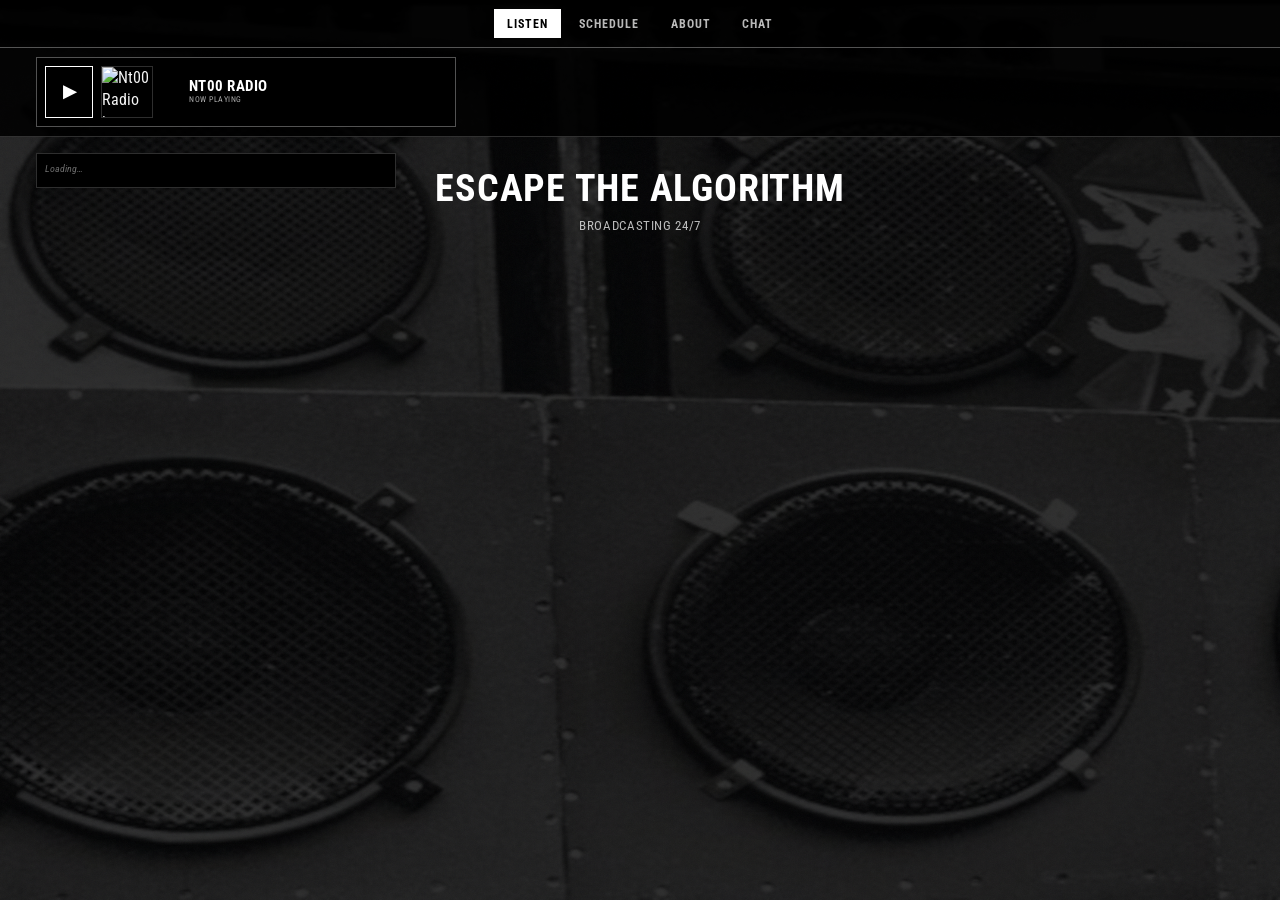
==== index.html @ d4fcb3ab "Update index.html" ====
<!DOCTYPE html>
<html lang="en">
<head>
    <meta charset="UTF-8">
    <meta name="viewport" content="width=device-width, initial-scale=1.0">
    <title>Nt00 Radio</title>
   <meta name="application-name" content="Nt00 Radio">
   <meta name="apple-mobile-web-app-title" content="Nt00 Radio">
    
    <meta name="description" content="Nt00 Radio — Escape The Algorithm. Underground global sounds broadcasting 24/7.">
<meta name="theme-color" content="#000000">
<meta name="apple-mobile-web-app-status-bar-style" content="black-translucent">
    
    <meta property="og:type" content="website">
<meta property="og:title" content="Nt00 Radio">
<meta property="og:description" content="Escape The Algorithm. Underground global radio broadcasting 24/7.">
<meta property="og:url" content="https://radio.nt00.xyz/">
<meta property="og:image" content="https://radio.nt00.xyz/og-whatsapp.jpg">
<meta property="og:image:width" content="1200">
<meta property="og:image:height" content="630">

<meta name="twitter:card" content="summary_large_image">
<meta name="twitter:title" content="Nt00 Radio">
<meta name="twitter:description" content="Escape The Algorithm. Underground global radio broadcasting 24/7.">
<meta name="twitter:image" content="https://radio.nt00.xyz/og-whatsapp.jpg">
<meta name="google-site-verification" content="80kPguk7g3XyN5jQnk9FocE_KapBcR339J8ZkQp1QfQ" />  
    <link rel="icon" type="image/png" sizes="32x32" href="favicon-32x32.png">
    <link rel="icon" type="image/png" sizes="16x16" href="favicon-16x16.png">
    <link rel="apple-touch-icon" href="apple-touch-icon.png">
    <link rel="manifest" href="site.webmanifest">

    <link rel="preconnect" href="https://fonts.googleapis.com">
    <link rel="preconnect" href="https://fonts.gstatic.com" crossorigin>
    <link href="https://fonts.googleapis.com/css2?family=Roboto+Condensed:wght@400;700&display=swap" rel="stylesheet">
    <link rel="stylesheet" href="https://cdnjs.cloudflare.com/ajax/libs/font-awesome/6.5.2/css/all.min.css">
    <link rel="stylesheet" href="css/style.css">
</head>
<body class="page-home">
    <nav class="main-nav">
        <div class="nav-container">
            <a href="index.html" class="active">Listen</a>
            <a href="schedule.html">Schedule</a>
            <a href="about.html">About</a>
            <a href="chat.html" target="_blank" rel="noopener noreferrer">Chat</a>
        </div>
    </nav>

    <div class="player-bar">
        <div class="player-bar-inner">
            <section class="player-section" aria-label="Nt00 Radio player">
                <div class="nt-mini-player" id="ntMiniPlayer">
                    <button class="nt-player-toggle" id="ntPlayerToggle" aria-label="Play Nt00 Radio" type="button">
                        <span class="nt-player-label nt-player-label--play">▶</span>
                        <span class="nt-player-label nt-player-label--pause" hidden>❚❚</span>
                    </button>

                    <div class="nt-player-art-wrap">
                        <img
                            class="nt-player-art"
                            id="ntPlayerArt"
                            src="https://radio.nt00.xyz/android-chrome-512x512.png"
                            alt="Nt00 Radio logo">
            
                    </div>

                    <div class="nt-player-meta">
                        <div class="nt-player-title">Nt00 Radio</div>
                        <div class="nt-player-subtitle" id="ntNowPlaying">Now Playing</div>
                        <div class="nt-player-track" id="ntPlayerTrack">Now Playing</div>
                        <div class="nt-player-artist" id="ntPlayerArtist">Loading stream...</div>
                    </div>

                      <span class="nt-live-badge" id="ntLiveBadge" hidden>
    <span class="nt-live-dot" id="ntLiveDot"></span>LIVE
</span>
                    
                    <audio
                        id="ntRadioAudio"
                        preload="none"
                        crossorigin="anonymous"
                        playsinline
                        src="https://nt00.xyz/listen/escape_the_algorithm/radio.mp3"></audio>
                </div>
            </section>
        </div>
    </div>

    <header class="station-header">
    <div class="station-header-inner station-header-inner--center">
        <div class="station-heading">
            <h1>Escape The Algorithm</h1>
            <p class="station-tagline">Broadcasting 24/7</p>
        </div>

        <div class="nt-history-header" aria-label="Recent tracks">
            <ul class="nt-history-list-header" id="ntHistoryList">
                <li class="nt-history-item-header nt-history-item--empty">Loading…</li>
            </ul>
        </div>
    </div>
</header>

     <div style="display:none; speak:none;">
    
    <main class="main-content">
  
  
        <section class="hero-spacer"></section>
    </main>

    <footer>
    <div class="footer-content">
        <div class="social-icons">
            <a class="social-icon" href="https://instagram.com/nt00radio" target="_blank" rel="noopener noreferrer" aria-label="Instagram">
                <i class="fab fa-instagram"></i>
            </a>
            <a class="social-icon" href="https://youtube.com/@escalgorithm" target="_blank" rel="noopener noreferrer" aria-label="YouTube">
                <i class="fab fa-youtube"></i>
            </a>
            <a class="social-icon" href="https://soundcloud.com/nt00" target="_blank" rel="noopener noreferrer" aria-label="SoundCloud">
                <i class="fab fa-soundcloud"></i>
            </a>
           <a class="social-icon" href="https://mixcloud.com/nt00radio" target="_blank" rel="noopener noreferrer" aria-label="mixcloud">
           <i class="fab fa-mixcloud"></i>
        </a>
        
        
        </div>
        <p class="copyright">© 1312 - 2026 Escape The Algorithm. No rights reserved.</p>
        <p class="tech-badge">Powered by AzuraCast · GitHub</p>
    </div>
</footer>

    <script src="js/main.js"></script>
</body>
</html>
---- css/style.css ----
:root {
    --bg-overlay: rgba(0, 0, 0, 0.82);
    --bg-nav: rgba(0, 0, 0, 0.9);
    --bg-panel: rgba(0, 0, 0, 0.96);
    --text-primary: rgba(255, 255, 255, 0.96);
    --text-secondary: rgba(255, 255, 255, 0.72);
    --text-muted: rgba(255, 255, 255, 0.42);
    --border-subtle: rgba(255, 255, 255, 0.08);
    --border-light: rgba(255, 255, 255, 0.18);
    --border-strong: rgba(255, 255, 255, 0.32);
    --transition: 0.18s ease;
    --font-main: "Roboto Condensed", "Arial Narrow", Arial, sans-serif;
    --live: #d10000;
}

*,
*::before,
*::after {
    box-sizing: border-box;
    margin: 0;
    padding: 0;
}

html {
    -webkit-text-size-adjust: 100%;
    scroll-behavior: smooth;
}

body {
    min-height: 100vh;
    display: flex;
    flex-direction: column;
    overflow-x: hidden;
    position: relative;
    font-family: var(--font-main);
    font-weight: 400;
    line-height: 1.4;
    color: var(--text-primary);
    background:
        linear-gradient(var(--bg-overlay), var(--bg-overlay)),
        url('../images/background.jpg') no-repeat center center / cover fixed;
    background-color: #000;
    -webkit-font-smoothing: antialiased;
    -moz-osx-font-smoothing: grayscale;
}

body::before {
    content: "";
    position: fixed;
    inset: 0;
    pointer-events: none;
    z-index: 0;
    opacity: 0.035;
    background-image: url("data:image/svg+xml,%3Csvg xmlns='http://www.w3.org/2000/svg' viewBox='0 0 600 600'%3E%3Cfilter id='n'%3E%3CfeTurbulence type='fractalNoise' baseFrequency='.85' numOctaves='2' stitchTiles='stitch'/%3E%3C/filter%3E%3Crect width='100%25' height='100%25' filter='url(%23n)'/%3E%3C/svg%3E");
    background-repeat: repeat;
    background-size: 220px 220px;
}

.main-nav,
.player-bar,
.main-content,
footer,
.station-header {
    position: relative;
    z-index: 1;
}

.main-nav {
    position: sticky;
    top: 0;
    z-index: 120;
    min-height: 48px;
    display: flex;
    align-items: center;
    background: var(--bg-nav);
    border-bottom: 1px solid var(--border-strong);
}

.nav-container {
    width: 100%;
    max-width: 1240px;
    margin: 0 auto;
    padding: 0 1rem;
    display: flex;
    justify-content: center;
    gap: 0.35rem;
}

.main-nav a {
    display: inline-flex;
    align-items: center;
    justify-content: center;
    text-decoration: none;
    color: rgba(255, 255, 255, 0.72);
    padding: 0.38rem 0.8rem;
    font-size: 0.78rem;
    font-weight: 700;
    letter-spacing: 0.08em;
    text-transform: uppercase;
    white-space: nowrap;
    transition: background var(--transition), color var(--transition);
}

.main-nav a:hover,
.main-nav a.active {
    background: #fff;
    color: #000;
}

.player-bar {
    position: sticky;
    top: 48px;
    z-index: 110;
    background: rgba(0, 0, 0, 0.88);
    border-bottom: 1px solid var(--border-light);
}

.player-bar-inner {
    width: 100%;
    max-width: 1240px;
    margin: 0 auto;
    padding: 0.55rem 1rem;
    display: flex;
    justify-content: flex-start;
}

.player-section {
    position: relative;
    width: 100%;
    max-width: 420px;
}




.nt-mini-player {
    position: relative;
    display: grid;
    grid-template-columns: 48px 80px minmax(0, 1fr);
    align-items: center;
    gap: 8px;
    width: 100%;
    padding: 8px;
    background: var(--bg-panel);
    border: 1px solid var(--border-strong);
}

.nt-player-toggle {
    width: 48px;
    height: 52px;
    border: 1px solid #fff;
    background: #000;
    color: #fff;
    cursor: pointer;
    padding: 0;
    font-family: var(--font-main);
    font-size: 17px;
    font-weight: 700;
    line-height: 1;
    transition: background var(--transition), color var(--transition);
}

.nt-player-toggle:hover {
    background: #fff;
    color: #000;
}

.nt-player-art-wrap {
    position: relative;
    width: 52px;
    height: 52px;
    overflow: hidden;
    background: #000;
    border: 1px solid var(--border-light);
}

.nt-player-art {
    width: 100%;
    height: 100%;
    display: block;
    object-fit: cover;
}

.nt-live-badge {
    position: absolute;
    top: 50%;
    right: 8px;
    transform: translateY(-50%);
    display: inline-flex;
    align-items: center;
    gap: 7px;
    height: 20px;
    padding: 0 8px;
    background: rgba(0, 0, 0, 0.92);
    color: rgba(255, 255, 255, 0.96);
    font-size: 8px;
    line-height: 1;
    font-weight: 700;
    letter-spacing: 0.14em;
    text-transform: uppercase;
    border: 1px solid rgba(255, 255, 255, 0.18);
    border-radius: 999px;
    z-index: 3;
}

.nt-live-badge::before {
    content: "";
    width: 7px;
    height: 7px;
    border-radius: 50%;
    background: var(--live);
    box-shadow: 0 0 8px rgba(209, 0, 0, 0.7);
    animation: nt-live-pulse 1.1s infinite ease-in-out;
}

.nt-live-badge[hidden] {
    display: none !important;
}

@keyframes nt-live-pulse {
    0%, 100% {
        opacity: 1;
        transform: scale(1);
        box-shadow: 0 0 8px rgba(209, 0, 0, 0.7);
    }
    50% {
        opacity: 0.35;
        transform: scale(0.75);
        box-shadow: 0 0 3px rgba(209, 0, 0, 0.35);
    }
}

.nt-player-meta {
    min-width: 0;
    display: flex;
    flex-direction: column;
    gap: 1px;
    text-transform: uppercase;
    padding-right: 56px;
}

.nt-player-title {
    font-size: 0.96rem;
    line-height: 1;
    font-weight: 700;
    color: #fff;
    white-space: nowrap;
    overflow: hidden;
    text-overflow: ellipsis;
    letter-spacing: 0.03em;
}

.nt-player-subtitle {
    font-size: 0.53rem;
    line-height: 1.15;
    color: rgba(255, 255, 255, 0.68);
    white-space: nowrap;
    overflow: hidden;
    text-overflow: ellipsis;
    letter-spacing: 0.06em;
}

.nt-player-track,
.nt-player-artist {
    display: none;
}

.station-header {
    padding: 1rem 1rem 0.5rem;
}

.station-header-inner {
    width: 100%;
    max-width: 1240px;
    margin: 0 auto;
}


.station-heading {
    width: 100%;
    text-align: center;
}

.station-heading h1 {
    font-size: clamp(1.55rem, 4.5vw, 2.35rem);
    font-weight: 700;
    letter-spacing: 0.02em;
    text-transform: uppercase;
    color: #fff;
}

.station-tagline {
    margin-top: 0.2rem;
    font-size: clamp(0.68rem, 2vw, 0.82rem);
    color: rgba(255, 255, 255, 0.72);
    font-weight: 400;
    letter-spacing: 0.05em;
    text-transform: uppercase;
}


.station-header-inner {
    position: relative;
    min-height: 92px;
}

.station-header-inner--center {
    display: flex;
    justify-content: center;
    align-items: center;
    min-height: 92px;
}

.nt-history-header {
    position: absolute;
    top: 0;
    left: 1rem;
    width: 360px;
    background: #000;
    border: 1px solid var(--border-light);
    padding: 0.6rem 0.5rem;
}

.nt-history-list-header {
    list-style: none;
    font-size: 0.6rem;
    color: var(--text-secondary);
    line-height: 1.25;
}

.nt-history-item-header {
    display: flex;
    gap: 0.35rem;
    margin-bottom: 0.12rem;
    white-space: nowrap;
    overflow: hidden;
}

.nt-history-item-time-header {
    flex-shrink: 0;
    width: 42px;
    font-size: 0.55rem;
    color: var(--text-muted);
}

.nt-history-item-main-header {
    flex: 1;
    overflow: hidden;
}

.nt-history-item-title-header {
    font-weight: 700;
}

.nt-history-item-artist-header {
    opacity: 0.75;
    font-size: 0.95em;
}

.nt-history-item--empty {
    color: var(--text-muted);
    font-style: italic;
}


.main-content {
    flex: 1;
    width: 100%;
    display: flex;
    flex-direction: column;
    align-items: center;
    padding: 0.8rem 1rem 1rem;
}

.hero-spacer {
    width: 100%;
    max-width: 1240px;
    min-height: 260px;
}

/* SCHEDULE */
.schedule-page {
    width: 100%;
    max-width: 1100px;
    align-items: stretch;
    justify-content: flex-start;
    padding: 0.3rem 1rem 1rem;
}

.schedule-raw {
    width: 100%;
    max-width: 920px;
    margin: 0 auto;
    display: flex;
    flex-direction: column;
    gap: 0.45rem;
}

.schedule-day {
    display: grid;
    grid-template-columns: 72px 1fr;
    align-items: start;
    gap: 1rem;
    padding-bottom: 0.3rem;
}

.schedule-day-name {
    color: rgba(255, 255, 255, 0.7);
    font-size: 0.68rem;
    font-weight: 700;
    letter-spacing: 0.1em;
    text-transform: uppercase;
    line-height: 1.3;
    text-align: left;
}

.schedule-day-slots {
    display: flex;
    flex-direction: column;
    gap: 0.12rem;
    min-width: 0;
}

.schedule-slot {
    display: flex;
    align-items: baseline;
    color: rgba(255, 255, 255, 0.82);
    font-size: 0.72rem;
    line-height: 1.35;
    white-space: nowrap;
}

.schedule-slot time {
    width: 78px;
    flex-shrink: 0;
    color: rgba(255, 255, 255, 0.44);
    font-size: 0.66rem;
    font-variant-numeric: tabular-nums;
    margin-right: 0.25rem;
    text-align: left;
}

/* ABOUT */
.about-page {
    width: 100%;
    max-width: 980px;
    justify-content: flex-start;
    padding: 0.3rem 1rem 1rem;
}

.about-wrap {
    width: 100%;
    max-width: 680px;
    margin: 0 auto;
    display: flex;
    flex-direction: column;
    gap: 0.95rem;
}

.about-block {
    display: flex;
    flex-direction: column;
    gap: 0.32rem;
}

.about-block h2 {
    font-size: 0.7rem;
    font-weight: 700;
    letter-spacing: 0.1em;
    text-transform: uppercase;
    color: rgba(255, 255, 255, 0.64);
}

.about-block p,
.about-list {
    font-size: 0.74rem;
    line-height: 1.65;
    color: rgba(255, 255, 255, 0.8);
}

.about-list {
    list-style: none;
    display: flex;
    flex-direction: column;
    gap: 0.24rem;
}

.about-list li::before {
    content: "— ";
    color: rgba(255, 255, 255, 0.35);
}

/* CHAT */
.chat-page {
    width: 100%;
    max-width: 1100px;
    justify-content: flex-start;
    padding: 0.3rem 1rem 1rem;
}

.chat-wrap {
    width: 100%;
    max-width: 920px;
    margin: 0 auto;
    display: flex;
    flex-direction: column;
    gap: 0.8rem;
}

.chat-frame {
    width: 100%;
    overflow: hidden;
    border: 1px solid var(--border-light);
    background: rgba(0, 0, 0, 0.5);
}

.chat-frame iframe {
    display: block;
    width: 100%;
    height: 72vh;
    min-height: 620px;
    border: 0;
    background: transparent;
}

/* FOOTER */
footer {
    width: 100%;
    margin-top: auto;
    padding: 0.45rem 0.8rem 0.5rem;
    background: rgba(0, 0, 0, 0.86);
    border-top: 1px solid var(--border-subtle);
}

.footer-content {
    width: 100%;
    max-width: 1240px;
    margin: 0 auto;
    display: flex;
    flex-direction: column;
    align-items: center;
    justify-content: center;
    gap: 0.28rem;
    text-align: center;
}

.social-icons {
    width: 100%;
    display: flex;
    justify-content: center;
    align-items: center;
    gap: 0.55rem;
}

.social-icon {
    width: 30px;
    height: 30px;
    min-width: 30px;
    min-height: 30px;
    display: inline-flex;
    align-items: center;
    justify-content: center;
    text-decoration: none;
    border-radius: 50%;
    background: rgba(255, 255, 255, 0.035);
    border: 1px solid rgba(255, 255, 255, 0.1);
    transition: background var(--transition), border-color var(--transition), transform var(--transition);
}

.social-icon:hover {
    background: #fff;
    border-color: #fff;
    transform: translateY(-1px);
}

.social-icon i {
    display: block;
    font-size: 0.86rem;
    line-height: 1;
    color: #fff;
}

.social-icon:hover i {
    color: #000;
}

.copyright {
    width: 100%;
    text-align: center;
    font-size: 0.58rem;
    color: rgba(255, 255, 255, 0.46);
    letter-spacing: 0.04em;
    text-transform: uppercase;
}

.tech-badge {
    width: 100%;
    text-align: center;
    font-size: 0.52rem;
    color: rgba(255, 255, 255, 0.26);
    letter-spacing: 0.05em;
    text-transform: uppercase;
}

@media (max-width: 768px) {
    body {
        background:
            linear-gradient(rgba(0, 0, 0, 0.84), rgba(0, 0, 0, 0.84)),
            url('../images/background.jpg') no-repeat center center / cover;
        background-attachment: scroll;
    }

    .station-header-inner {
        min-height: auto;
    }

    .station-header-inner--center {
        min-height: auto;
        display: flex;
        flex-direction: column;
        align-items: center;
    }

    .station-heading {
        width: 100%;
        text-align: center;
    }

    .nt-history-header {
        position: static;
        width: 100%;
        max-width: 420px;
        margin-top: 0.75rem;
    }

    .player-bar-inner,
    .nav-container {
        padding-left: 0.8rem;
        padding-right: 0.8rem;
    }

    .player-section {
        max-width: 100%;
    }

    .nt-mini-player {
        grid-template-columns: 44px 46px minmax(0, 1fr);
        gap: 7px;
        padding: 7px;
    }

    .nt-player-toggle {
        width: 44px;
        height: 46px;
        font-size: 15px;
    }

    .nt-player-art-wrap {
        width: 46px;
        height: 46px;
    }

    .nt-player-title {
        font-size: 0.84rem;
    }

    .nt-player-subtitle {
        font-size: 0.48rem;
    }

    .nt-player-track,
    .nt-player-artist {
        font-size: 0.54rem;
    }

    .schedule-day {
        grid-template-columns: 52px 1fr;
        gap: 0.5rem;
    }

    .schedule-slot {
        font-size: 0.6rem;
        white-space: normal;
    }

    .schedule-slot time {
        width: 62px;
    }

    .chat-page {
        padding: 0.25rem 0.8rem 0.9rem;
    }
}

@media (max-width: 540px) {
    .nav-container {
        gap: 0.18rem;
        padding: 0 0.45rem;
    }

    .main-nav a {
        font-size: 0.72rem;
        padding: 0.3rem 0.5rem;
    }

    .player-bar-inner {
        padding: 0.45rem 0.65rem;
    }

    .nt-mini-player {
        grid-template-columns: 40px 42px minmax(0, 1fr);
        gap: 6px;
        padding: 6px;
        align-items: center;
    }

    .nt-player-toggle {
        width: 40px;
        height: 42px;
        font-size: 13px;
    }

    .nt-player-art-wrap {
        width: 42px;
        height: 42px;
    }

    .nt-player-meta {
        gap: 2px;
        padding-right: 46px;
    }

    .nt-player-title {
        font-size: 0.76rem;
        line-height: 1;
    }

    .nt-player-subtitle {
        display: block;
        font-size: 0.46rem;
        line-height: 1.1;
        color: rgba(255, 255, 255, 0.68);
        white-space: nowrap;
        overflow: hidden;
        text-overflow: ellipsis;
    }

    .nt-player-track,
    .nt-player-artist {
        display: none;
    }

    .nt-live-badge {
        right: 6px;
        height: 18px;
        padding: 0 7px;
        font-size: 7px;
        gap: 6px;
    }

    .nt-live-badge::before {
        width: 6px;
        height: 6px;
    }

    .schedule-day {
        grid-template-columns: 1fr;
        gap: 0.18rem;
    }

    .schedule-day-name {
        width: auto;
    }

    .about-wrap {
        max-width: 100%;
    }

    .chat-frame iframe {
        height: 66vh;
        min-height: 500px;
    }
}
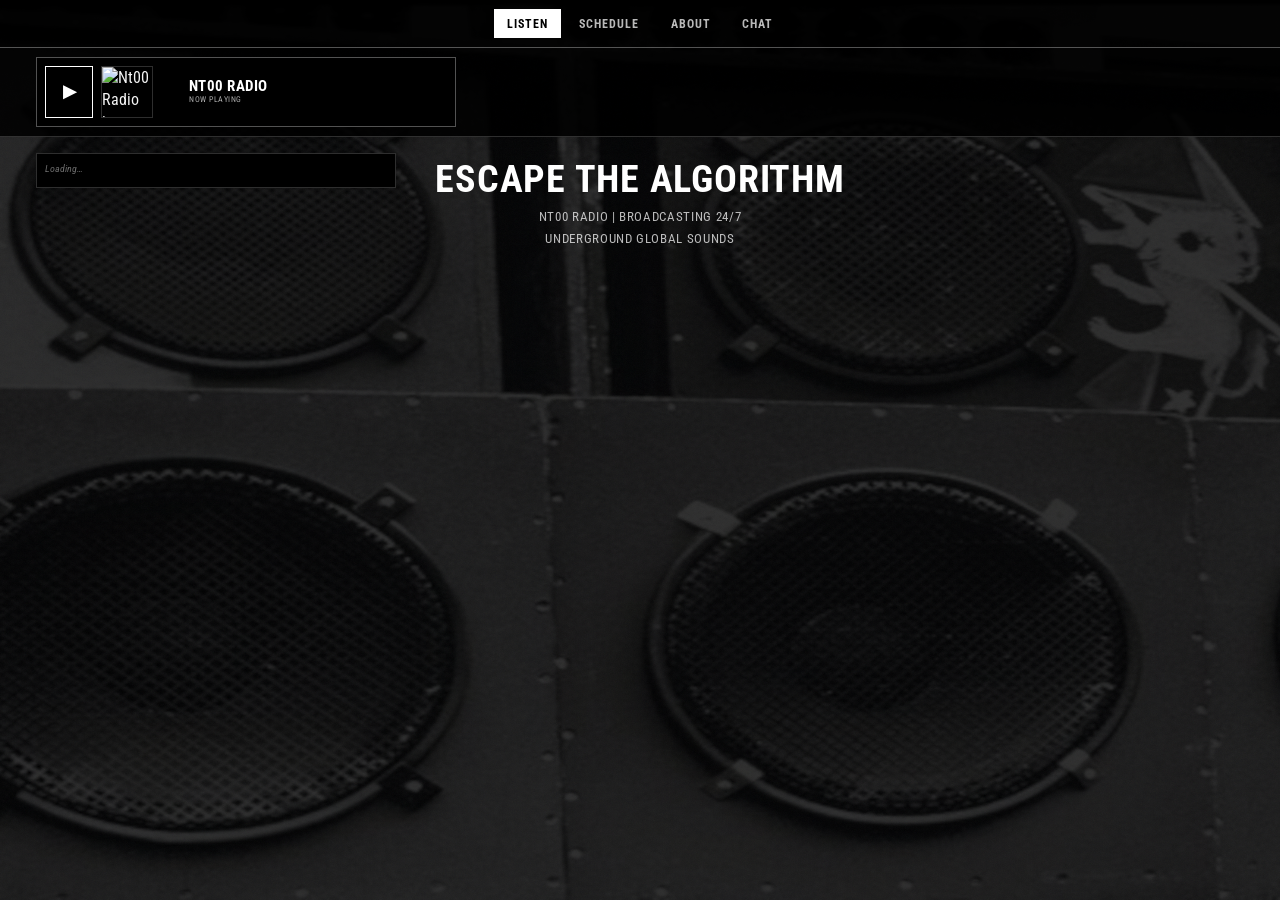
==== commit 9d4c95b0: "Update index.html" ====
--- a/index.html
+++ b/index.html
@@ -7,7 +7,7 @@
    <meta name="application-name" content="Nt00 Radio">
    <meta name="apple-mobile-web-app-title" content="Nt00 Radio">
     
-    <meta name="description" content="Nt00 Radio — Escape The Algorithm. Underground global sounds broadcasting 24/7.">
+<meta name="description" content="Nt00 Radio — Escape The Algorithm. Underground global sounds broadcasting 24/7.">
 <meta name="theme-color" content="#000000">
 <meta name="apple-mobile-web-app-status-bar-style" content="black-translucent">
     
@@ -23,6 +23,8 @@
 <meta name="twitter:title" content="Nt00 Radio">
 <meta name="twitter:description" content="Escape The Algorithm. Underground global radio broadcasting 24/7.">
 <meta name="twitter:image" content="https://radio.nt00.xyz/og-whatsapp.jpg">
+<meta http-equiv="Permissions-Policy" content="geolocation=(), microphone=()">
+<meta http-equiv="Referrer-Policy" content="no-referrer-when-downgrade">
 <meta name="google-site-verification" content="80kPguk7g3XyN5jQnk9FocE_KapBcR339J8ZkQp1QfQ" />  
     <link rel="icon" type="image/png" sizes="32x32" href="favicon-32x32.png">
     <link rel="icon" type="image/png" sizes="16x16" href="favicon-16x16.png">
@@ -89,7 +91,8 @@
     <div class="station-header-inner station-header-inner--center">
         <div class="station-heading">
             <h1>Escape The Algorithm</h1>
-            <p class="station-tagline">Broadcasting 24/7</p>
+            <p class="station-tagline">Nt00 Radio | Broadcasting 24/7</p>
+            <p class="station-tagline">Underground Global Sounds</p>
         </div>
 
         <div class="nt-history-header" aria-label="Recent tracks">
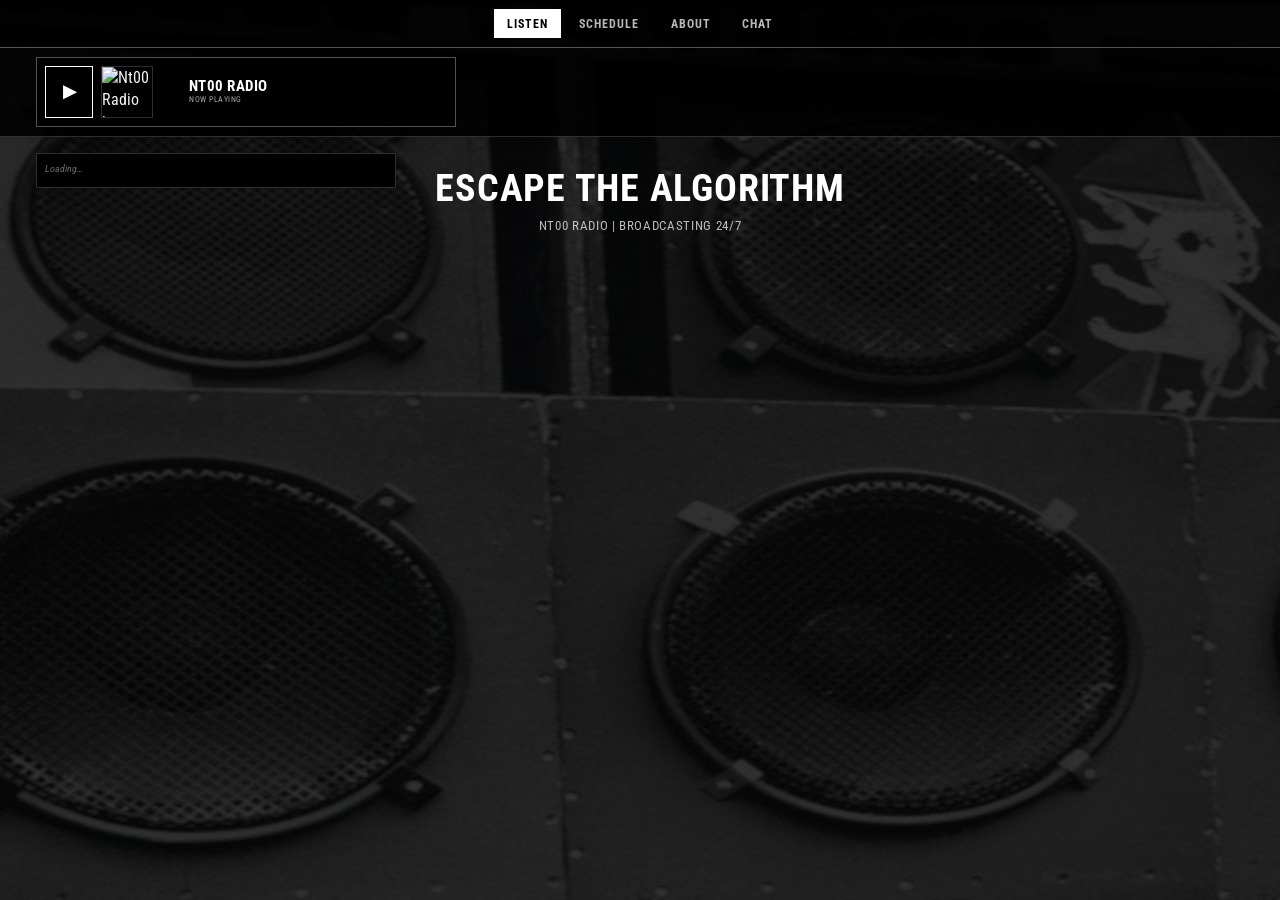
==== commit 5a1b5ac5: "Update index.html" ====
--- a/index.html
+++ b/index.html
@@ -92,7 +92,6 @@
         <div class="station-heading">
             <h1>Escape The Algorithm</h1>
             <p class="station-tagline">Nt00 Radio | Broadcasting 24/7</p>
-            <p class="station-tagline">Underground Global Sounds</p>
         </div>
 
         <div class="nt-history-header" aria-label="Recent tracks">
--- a/css/style.css
+++ b/css/style.css
@@ -523,6 +523,25 @@
     background: transparent;
 }
 
+/* Homepage footer fix */
+.page-home footer {
+    position: relative !important;
+    z-index: 1000;
+    margin-top: 40vh;  /* Push below hero */
+}
+
+/* Player bar no overlap */
+.player-bar {
+    z-index: 9999;
+}
+
+/* Hero spacer correct */
+.hero-spacer {
+    height: 100vh;
+    min-height: 600px;
+}
+
+
 /* FOOTER */
 footer {
     width: 100%;
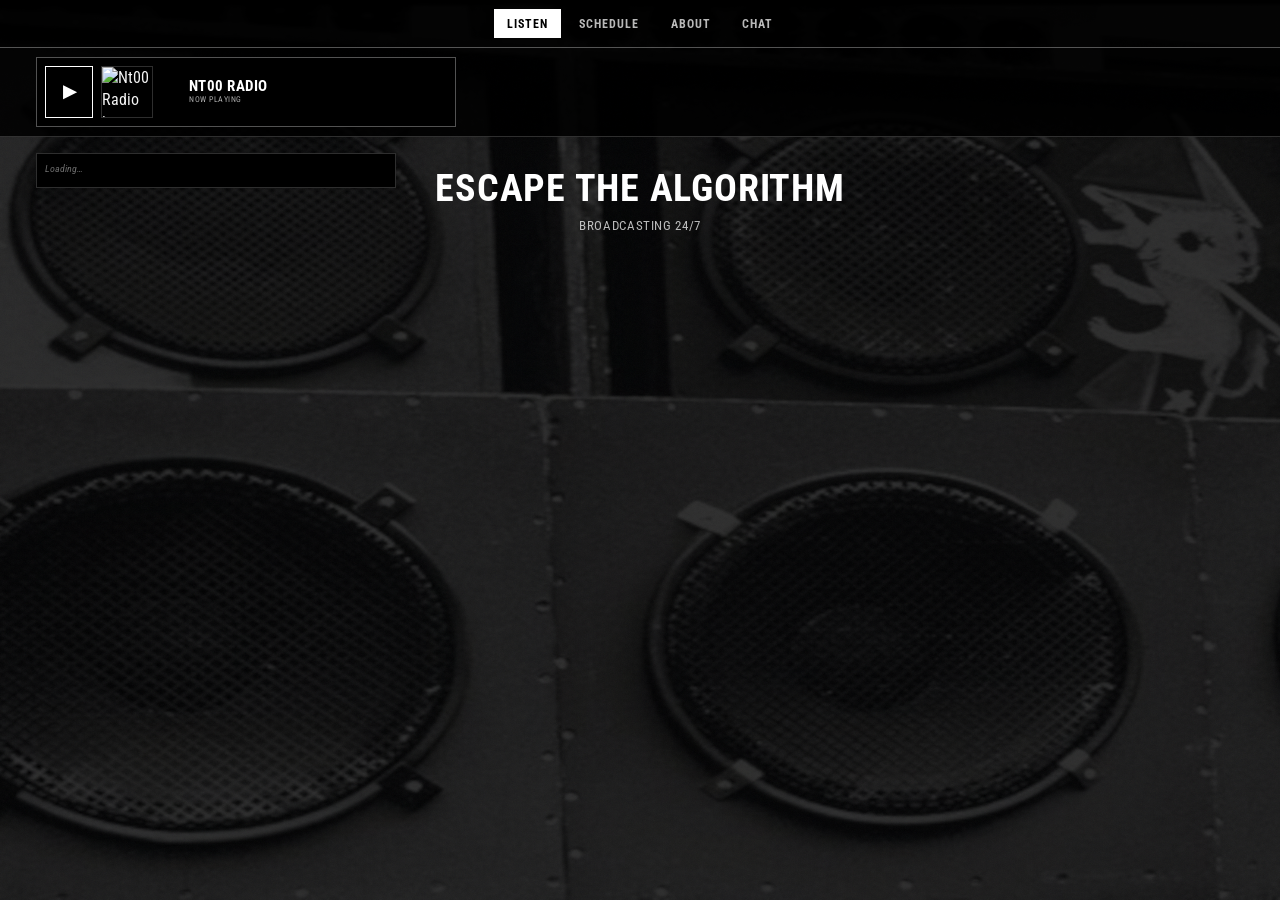
==== commit 347cce21: "Update index.html" ====
--- a/index.html
+++ b/index.html
@@ -7,7 +7,7 @@
    <meta name="application-name" content="Nt00 Radio">
    <meta name="apple-mobile-web-app-title" content="Nt00 Radio">
     
-<meta name="description" content="Nt00 Radio — Escape The Algorithm. Underground global sounds broadcasting 24/7.">
+    <meta name="description" content="Nt00 Radio — Escape The Algorithm. Underground global sounds broadcasting 24/7.">
 <meta name="theme-color" content="#000000">
 <meta name="apple-mobile-web-app-status-bar-style" content="black-translucent">
     
@@ -23,9 +23,7 @@
 <meta name="twitter:title" content="Nt00 Radio">
 <meta name="twitter:description" content="Escape The Algorithm. Underground global radio broadcasting 24/7.">
 <meta name="twitter:image" content="https://radio.nt00.xyz/og-whatsapp.jpg">
-<meta http-equiv="Permissions-Policy" content="geolocation=(), microphone=()">
-<meta http-equiv="Referrer-Policy" content="no-referrer-when-downgrade">
-<meta name="google-site-verification" content="80kPguk7g3XyN5jQnk9FocE_KapBcR339J8ZkQp1QfQ" />  
+<meta name="google-site-verification" content="1TW2n70m5N7XWrxUZiTniKZpiH0yh-7n9LIQZ1p-Qvo" />   
     <link rel="icon" type="image/png" sizes="32x32" href="favicon-32x32.png">
     <link rel="icon" type="image/png" sizes="16x16" href="favicon-16x16.png">
     <link rel="apple-touch-icon" href="apple-touch-icon.png">
@@ -91,7 +89,7 @@
     <div class="station-header-inner station-header-inner--center">
         <div class="station-heading">
             <h1>Escape The Algorithm</h1>
-            <p class="station-tagline">Nt00 Radio | Broadcasting 24/7</p>
+            <p class="station-tagline">Broadcasting 24/7</p>
         </div>
 
         <div class="nt-history-header" aria-label="Recent tracks">
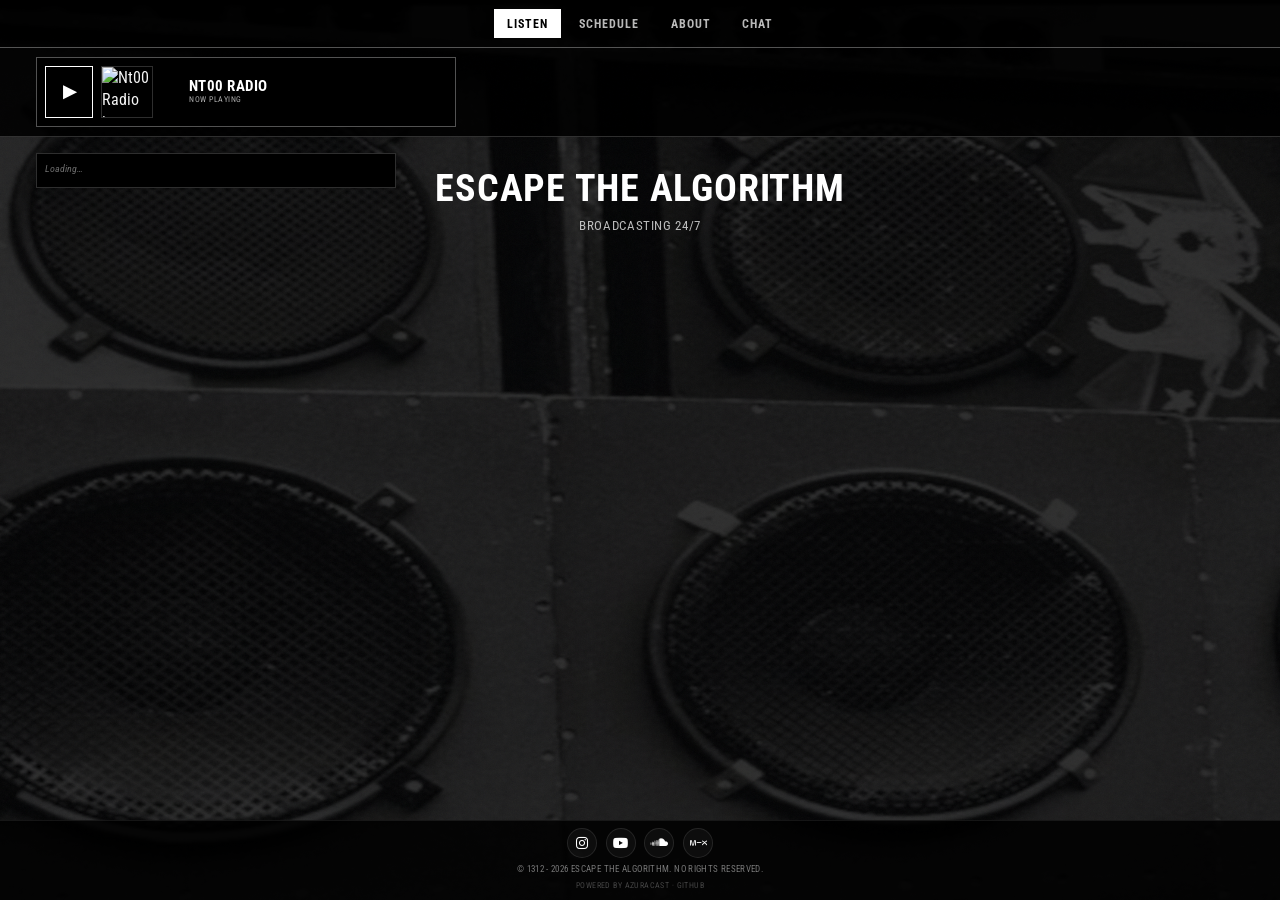
==== commit 4325822f: "Update index.html" ====
--- a/index.html
+++ b/index.html
@@ -100,12 +100,12 @@
     </div>
 </header>
 
-     <div style="display:none; speak:none;">
+    
     
     <main class="main-content">
   
   
-        <section class="hero-spacer"></section>
+        
     </main>
 
     <footer>
--- a/css/style.css
+++ b/css/style.css
@@ -523,22 +523,14 @@
     background: transparent;
 }
 
-/* Homepage footer fix */
-.page-home footer {
-    position: relative !important;
-    z-index: 1000;
-    margin-top: 40vh;  /* Push below hero */
-}
 
 /* Player bar no overlap */
 .player-bar {
     z-index: 9999;
 }
 
-/* Hero spacer correct */
 .hero-spacer {
-    height: 100vh;
-    min-height: 600px;
+    min-height: 260px;
 }
 
 
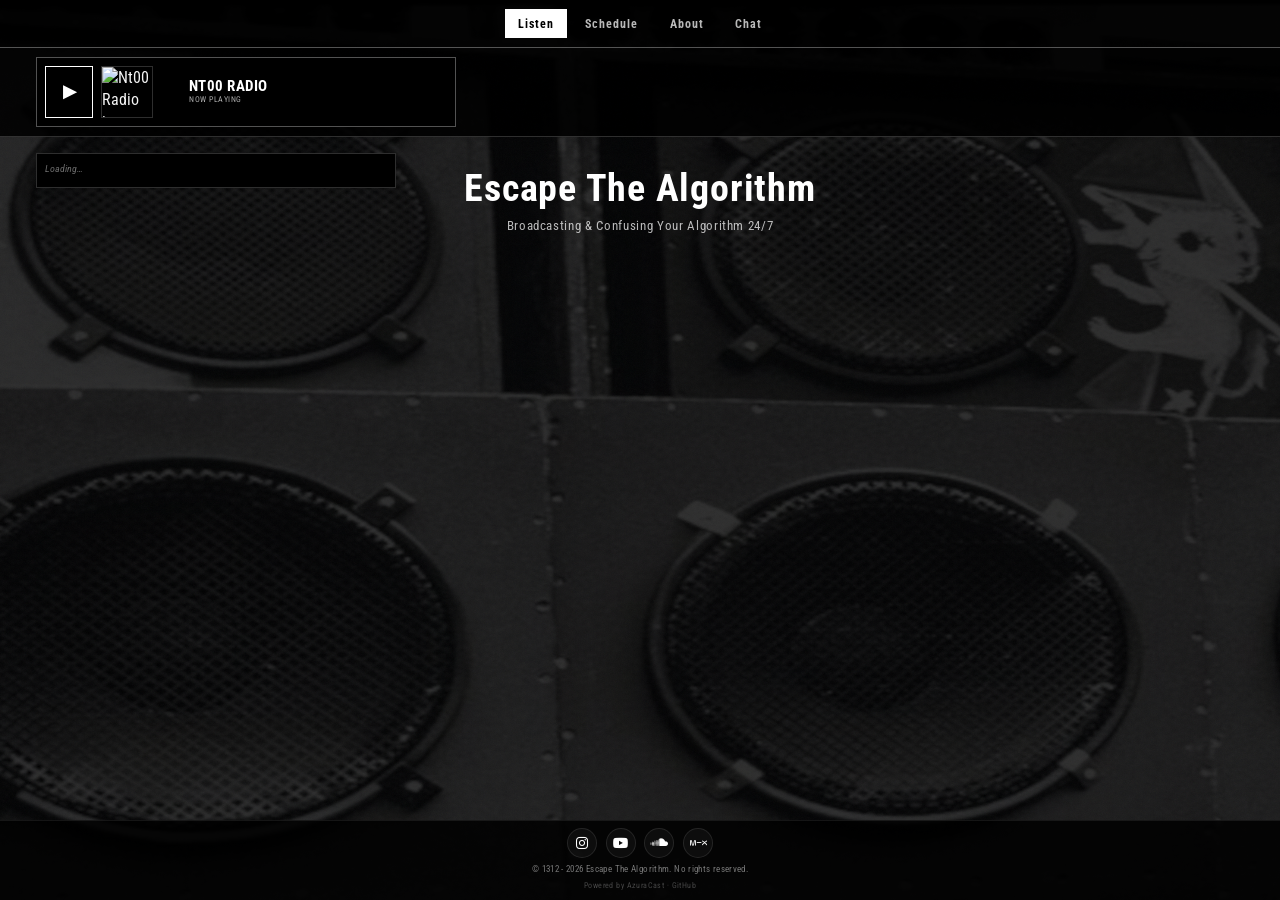
==== commit 2fb4c453: "Update index.html" ====
--- a/index.html
+++ b/index.html
@@ -89,7 +89,7 @@
     <div class="station-header-inner station-header-inner--center">
         <div class="station-heading">
             <h1>Escape The Algorithm</h1>
-            <p class="station-tagline">Broadcasting 24/7</p>
+            <p class="station-tagline">Broadcasting & Confusing Your Algorithm 24/7</p>
         </div>
 
         <div class="nt-history-header" aria-label="Recent tracks">
--- a/css/style.css
+++ b/css/style.css
@@ -96,7 +96,7 @@
     font-size: 0.78rem;
     font-weight: 700;
     letter-spacing: 0.08em;
-    text-transform: uppercase;
+    text-transform: none;
     white-space: nowrap;
     transition: background var(--transition), color var(--transition);
 }
@@ -197,7 +197,7 @@
     line-height: 1;
     font-weight: 700;
     letter-spacing: 0.14em;
-    text-transform: uppercase;
+    text-transform: none;
     border: 1px solid rgba(255, 255, 255, 0.18);
     border-radius: 999px;
     z-index: 3;
@@ -285,7 +285,7 @@
     font-size: clamp(1.55rem, 4.5vw, 2.35rem);
     font-weight: 700;
     letter-spacing: 0.02em;
-    text-transform: uppercase;
+    text-transform: none;
     color: #fff;
 }
 
@@ -295,7 +295,7 @@
     color: rgba(255, 255, 255, 0.72);
     font-weight: 400;
     letter-spacing: 0.05em;
-    text-transform: uppercase;
+    text-transform: none;
 }
 
 
@@ -387,26 +387,27 @@
     padding: 0.3rem 1rem 1rem;
 }
 
+
 .schedule-raw {
     width: 100%;
     max-width: 920px;
-    margin: 0 auto;
-    display: flex;
-    flex-direction: column;
-    gap: 0.45rem;
+    margin: 0;
+    display: flex;
+    flex-direction: column;
+    gap: 0.7rem;          /* space between days */
 }
 
 .schedule-day {
-    display: grid;
-    grid-template-columns: 72px 1fr;
-    align-items: start;
-    gap: 1rem;
-    padding-bottom: 0.3rem;
+    display: flex;
+    flex-direction: column;
+    align-items: flex-start;
+    gap: 0.3rem;
+    padding-bottom: 0.8rem;
 }
 
 .schedule-day-name {
     color: rgba(255, 255, 255, 0.7);
-    font-size: 0.68rem;
+    font-size: 0.82rem;                           
     font-weight: 700;
     letter-spacing: 0.1em;
     text-transform: uppercase;
@@ -417,7 +418,7 @@
 .schedule-day-slots {
     display: flex;
     flex-direction: column;
-    gap: 0.12rem;
+    gap: 0.22rem;                     /* space between slots */
     min-width: 0;
 }
 
@@ -425,20 +426,17 @@
     display: flex;
     align-items: baseline;
     color: rgba(255, 255, 255, 0.82);
-    font-size: 0.72rem;
-    line-height: 1.35;
+    font-size: 0.88rem;               
+    line-height: 1.45;
     white-space: nowrap;
 }
 
 .schedule-slot time {
-    width: 78px;
+    width: 92px;                      
     flex-shrink: 0;
     color: rgba(255, 255, 255, 0.44);
-    font-size: 0.66rem;
-    font-variant-numeric: tabular-nums;
-    margin-right: 0.25rem;
-    text-align: left;
-}
+    font-size: 0.80rem;              
+    }
 
 /* ABOUT */
 .about-page {
@@ -467,7 +465,7 @@
     font-size: 0.7rem;
     font-weight: 700;
     letter-spacing: 0.1em;
-    text-transform: uppercase;
+    text-transform: none;
     color: rgba(255, 255, 255, 0.64);
 }
 
@@ -601,7 +599,7 @@
     font-size: 0.58rem;
     color: rgba(255, 255, 255, 0.46);
     letter-spacing: 0.04em;
-    text-transform: uppercase;
+    text-transform: none;
 }
 
 .tech-badge {
@@ -610,7 +608,7 @@
     font-size: 0.52rem;
     color: rgba(255, 255, 255, 0.26);
     letter-spacing: 0.05em;
-    text-transform: uppercase;
+    text-transform: none;
 }
 
 @media (max-width: 768px) {
@@ -686,16 +684,16 @@
 
     .schedule-day {
         grid-template-columns: 52px 1fr;
-        gap: 0.5rem;
+        gap: 0.6rem;
     }
 
     .schedule-slot {
-        font-size: 0.6rem;
+        font-size: 0.78rem;
         white-space: normal;
     }
 
     .schedule-slot time {
-        width: 62px;
+        width: 76px;
     }
 
     .chat-page {
